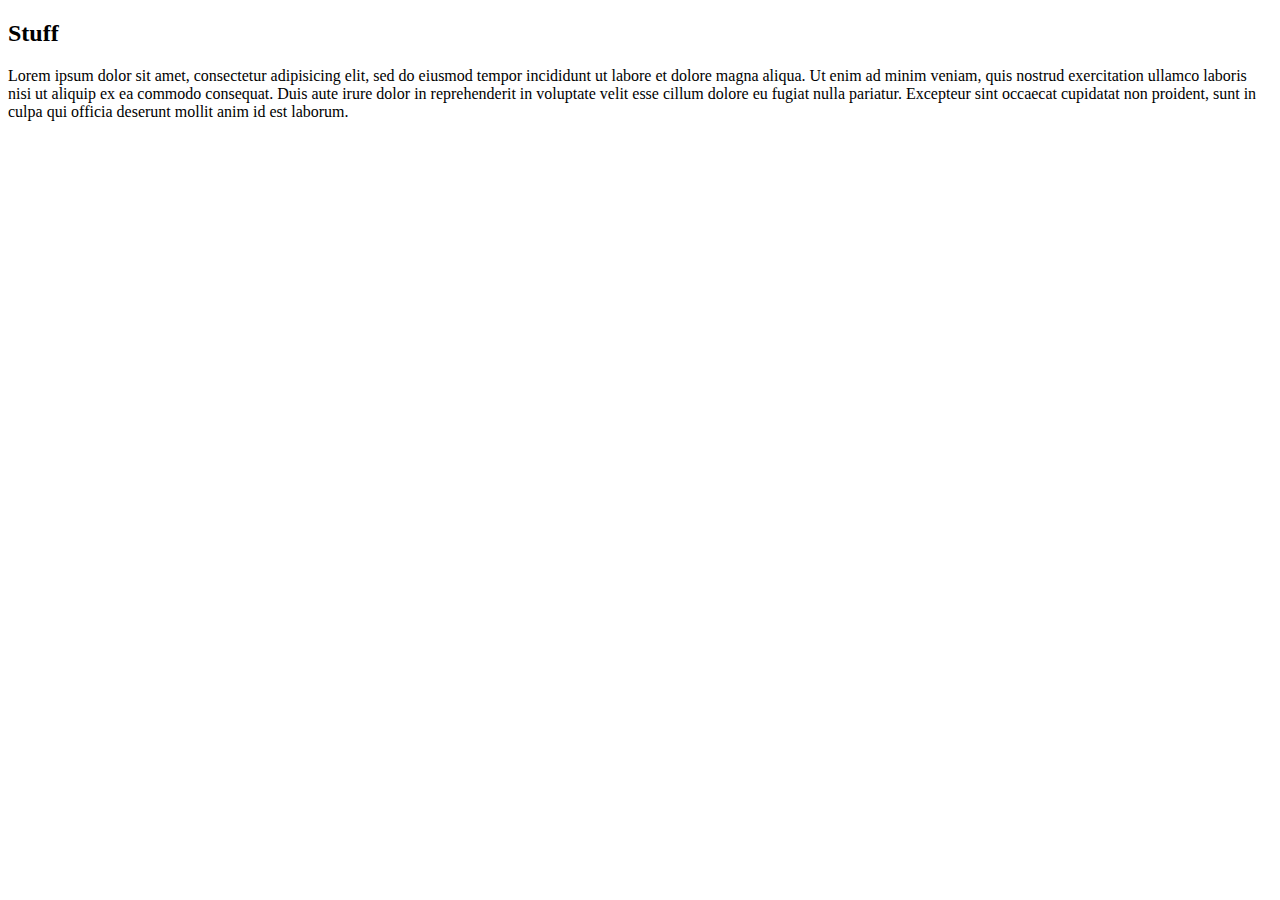
==== T01/L02/index.html @ 12462895 "init_DDApps 2 Client-Server lectures" ====
<!DOCTYPE html>
<html>
<head>
	<title>Topic 1 - Lecture 02</title>
</head>
<body>
	<h2>Stuff</h2>
	<p>Lorem ipsum dolor sit amet, consectetur adipisicing elit, sed do eiusmod
	tempor incididunt ut labore et dolore magna aliqua. Ut enim ad minim veniam,
	quis nostrud exercitation ullamco laboris nisi ut aliquip ex ea commodo
	consequat. Duis aute irure dolor in reprehenderit in voluptate velit esse
	cillum dolore eu fugiat nulla pariatur. Excepteur sint occaecat cupidatat non
	proident, sunt in culpa qui officia deserunt mollit anim id est laborum.</p>

</body>
</html>
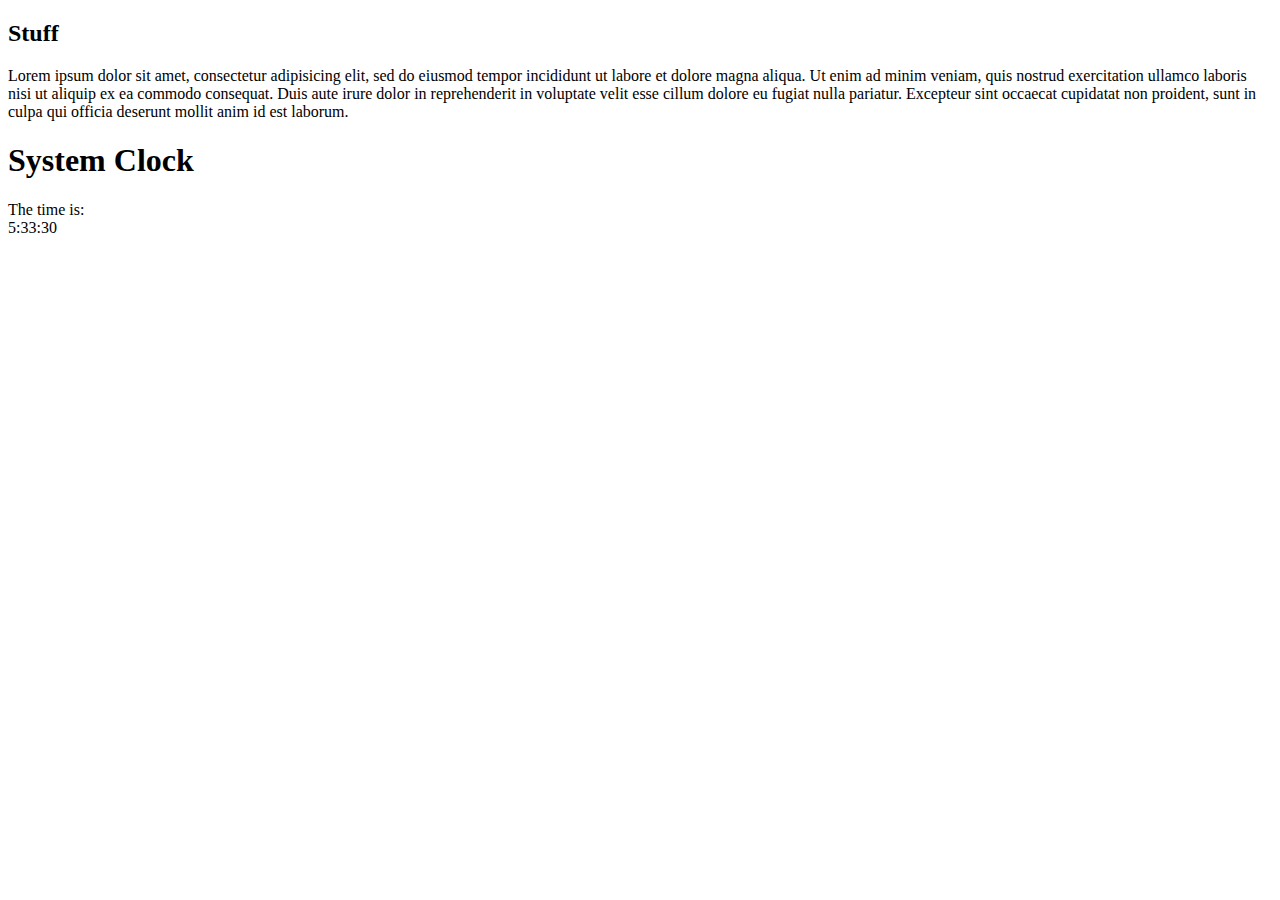
==== commit 69e6c563: "PHP 101 lecture 2-3" ====
--- a/T01/L02/index.html
+++ b/T01/L02/index.html
@@ -11,6 +11,41 @@
 	consequat. Duis aute irure dolor in reprehenderit in voluptate velit esse
 	cillum dolore eu fugiat nulla pariatur. Excepteur sint occaecat cupidatat non
 	proident, sunt in culpa qui officia deserunt mollit anim id est laborum.</p>
+	
+
+	<script type="text/javascript">
+		function startTime() {
+			var today=new Date();
+			var h=today.getHours();
+			var m=today.getMinutes();
+			var s=today.getSeconds();
+			// add a zero in front of numbers<10
+			m=checkTime(m);
+			s=checkTime(s);
+			document.getElementById('txt').innerHTML=h+":"+m+":"+s;
+			t=setTimeout('startTime()',500);
+		}
+
+		function checkTime(i) {
+			if (i<10)
+			  {
+			  	i="0" + i;
+			  }
+			return i;
+		}
+	</script>
+
+	<noscript>
+		Your browser either does not support JavaScript, or you have JavaScript 
+		turned off.
+	</noscript>
+
+	<body onload="startTime()">
+		<h1>System Clock</h1>
+		The time is: 
+		<div id="txt"></div>
+
 
 </body>
-</html>+</html>
+
